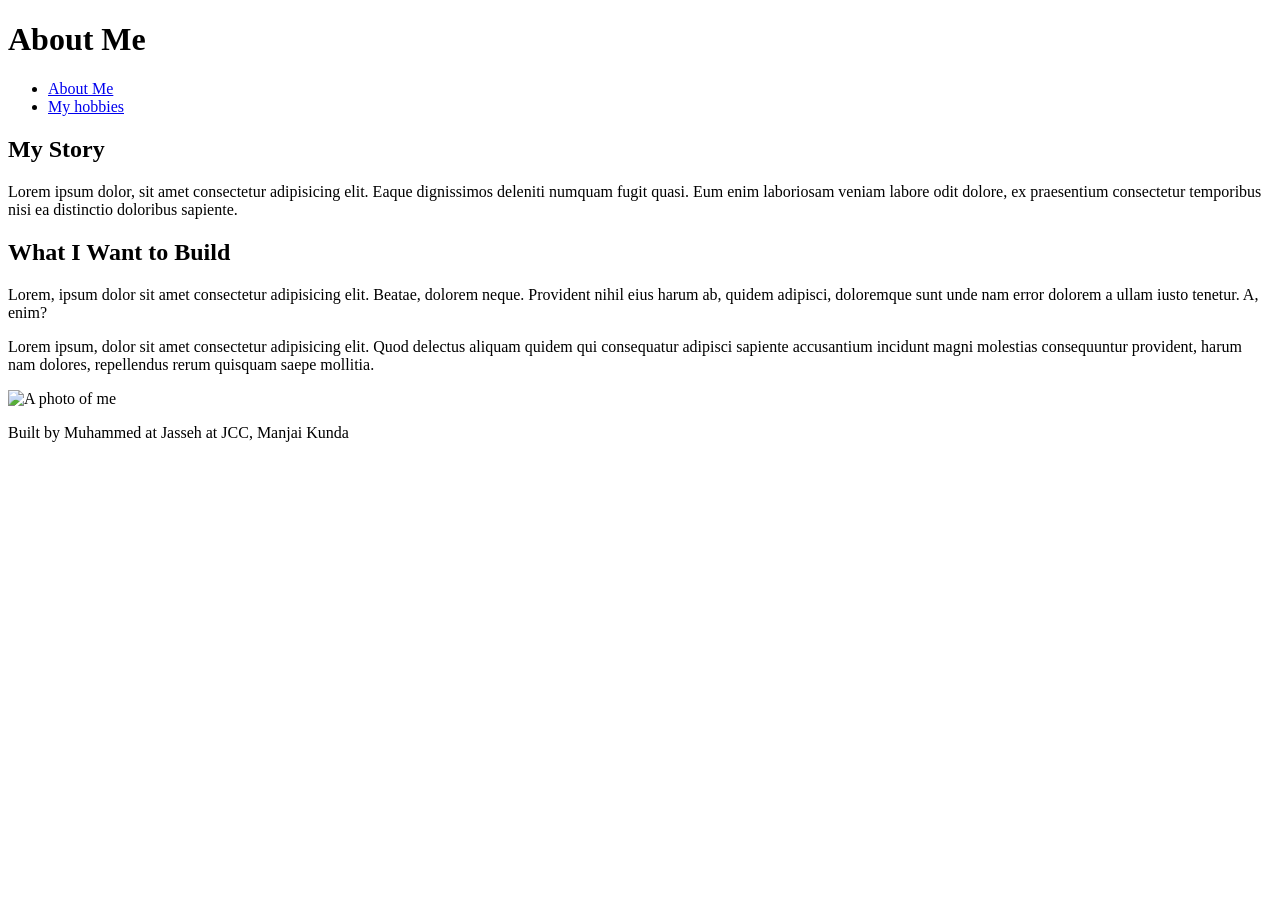
==== index.html @ dfb6fec7 "Add files via upload" ====
<!DOCTYPE html>
<html lang="en">

<head>
    <meta charset="UTF-8">
    <meta name="viewport" content="width=device-width, initial-scale=1.0">
    <title>Document</title>
    <link rel="stylesheet" href="./style.css">



</head>

<body>
    <header>
        <h1>About Me</h1>
    </header>

    <nav>
        <ul>
            <li><a href="./index.html">About Me</a></li>
            <li><a href="./index.html">My hobbies</a></li>

        </ul>
    </nav>


    <main>
        <h2>My Story</h2>
        <p>Lorem ipsum dolor, sit amet consectetur adipisicing elit. Eaque dignissimos deleniti numquam fugit
            quasi. Eum enim laboriosam veniam labore odit dolore, ex praesentium consectetur temporibus nisi ea
            distinctio doloribus sapiente.</p>

        <h2>What I Want to Build</h2>

        <p>Lorem, ipsum dolor sit amet consectetur adipisicing elit. Beatae, dolorem neque. Provident nihil eius
            harum ab, quidem adipisci, doloremque sunt unde nam error dolorem a ullam iusto tenetur. A, enim?
        </p>

        <p class="
favorite">Lorem ipsum, dolor sit amet consectetur adipisicing elit. Quod delectus aliquam quidem qui consequatur
            adipisci sapiente accusantium incidunt magni molestias consequuntur provident, harum nam dolores,
            repellendus rerum quisquam saepe mollitia.</p>
        <img src="protfolio.jpg" alt="A photo of me" width="250px" height="300px">
    </main>
    <footer>
        <p>Built by Muhammed at Jasseh at JCC, Manjai Kunda</p>
    </footer>

</body>

</html>
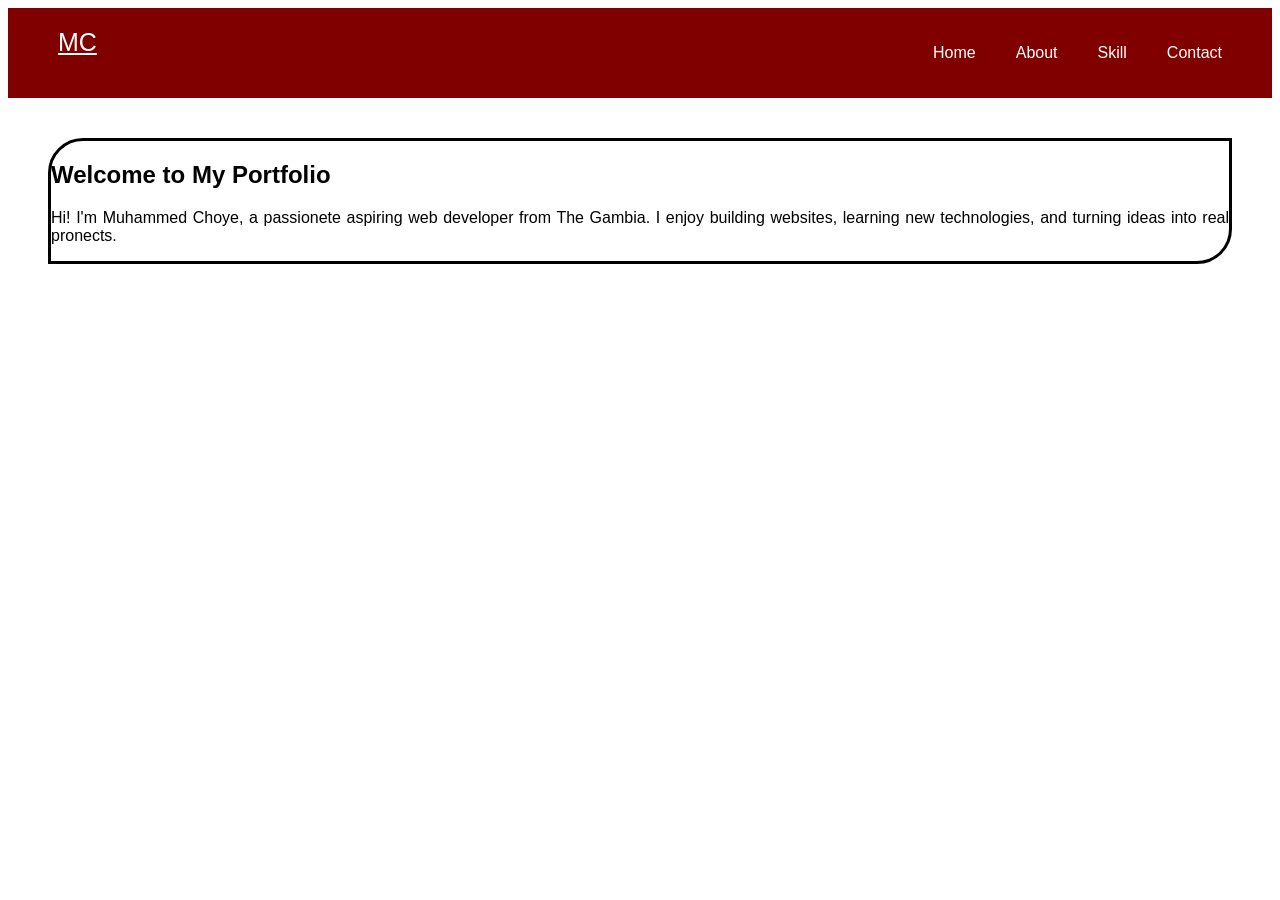
==== commit 7f6da093: "Add files via upload" ====
--- a/index.html
+++ b/index.html
@@ -4,49 +4,32 @@
 <head>
     <meta charset="UTF-8">
     <meta name="viewport" content="width=device-width, initial-scale=1.0">
-    <title>Document</title>
-    <link rel="stylesheet" href="./style.css">
-
-
-
+    <title>Profolio
+    </title>
+    <link rel="stylesheet" href="protfolio.css">
 </head>
 
 <body>
     <header>
-        <h1>About Me</h1>
+        <nav class="navbar">
+            <div class="logo">MC</div>
+            <ul>
+                <li><a href="index.html" target="_self">Home</a></li>
+                <li> <a href="about.html" target="_blank">About</a></li>
+                <li> <a href="skill.html" target="_blank">Skill</a></li>
+                <li> <a href="contact.html" target="_blank">Contact</a></li>
+            </ul>
+        </nav>
     </header>
-
-    <nav>
-        <ul>
-            <li><a href="./index.html">About Me</a></li>
-            <li><a href="./index.html">My hobbies</a></li>
-
-        </ul>
-    </nav>
-
-
-    <main>
-        <h2>My Story</h2>
-        <p>Lorem ipsum dolor, sit amet consectetur adipisicing elit. Eaque dignissimos deleniti numquam fugit
-            quasi. Eum enim laboriosam veniam labore odit dolore, ex praesentium consectetur temporibus nisi ea
-            distinctio doloribus sapiente.</p>
-
-        <h2>What I Want to Build</h2>
-
-        <p>Lorem, ipsum dolor sit amet consectetur adipisicing elit. Beatae, dolorem neque. Provident nihil eius
-            harum ab, quidem adipisci, doloremque sunt unde nam error dolorem a ullam iusto tenetur. A, enim?
+    <!-- <img src=".jpg" alt="protfolio">-->
+    <section class="me">
+        <h1>Welcome to My Portfolio
+        </h1>
+        <p>Hi! I'm Muhammed Choye, a passionete aspiring web developer from The Gambia.
+            I enjoy building websites, learning new technologies, and turning ideas into real pronects.
         </p>
-
-        <p class="
-favorite">Lorem ipsum, dolor sit amet consectetur adipisicing elit. Quod delectus aliquam quidem qui consequatur
-            adipisci sapiente accusantium incidunt magni molestias consequuntur provident, harum nam dolores,
-            repellendus rerum quisquam saepe mollitia.</p>
-        <img src="protfolio.jpg" alt="A photo of me" width="250px" height="300px">
-    </main>
-    <footer>
-        <p>Built by Muhammed at Jasseh at JCC, Manjai Kunda</p>
-    </footer>
-
+        <!-- <button><a href="">View My Work</a></button>-->
+    </section>
 </body>
 
 </html>
--- a/protfolio.css
+++ b/protfolio.css
@@ -0,0 +1,37 @@
+body{
+    font-family: 'Poppins', sans-serif;
+}
+header{
+    background-color: maroon;
+}
+
+nav{
+    display: flex;
+    padding: 20px 50px ;
+    justify-content: space-between;
+
+}
+nav ul{
+    gap: 40px;
+    display: flex;
+    list-style: none;
+}
+nav a{
+    text-decoration: none;
+     color: white;
+}.logo{
+    color: white;
+    text-decoration: underline;
+    font-size: 25px;
+}
+.me{
+    border: solid 3px black;
+    margin: 40px;
+    border-radius: 35px 0 35px 0;
+    text-align: justify;
+}
+button{
+    text-align: center;
+    align-items: center;
+    display: flex;
+}
